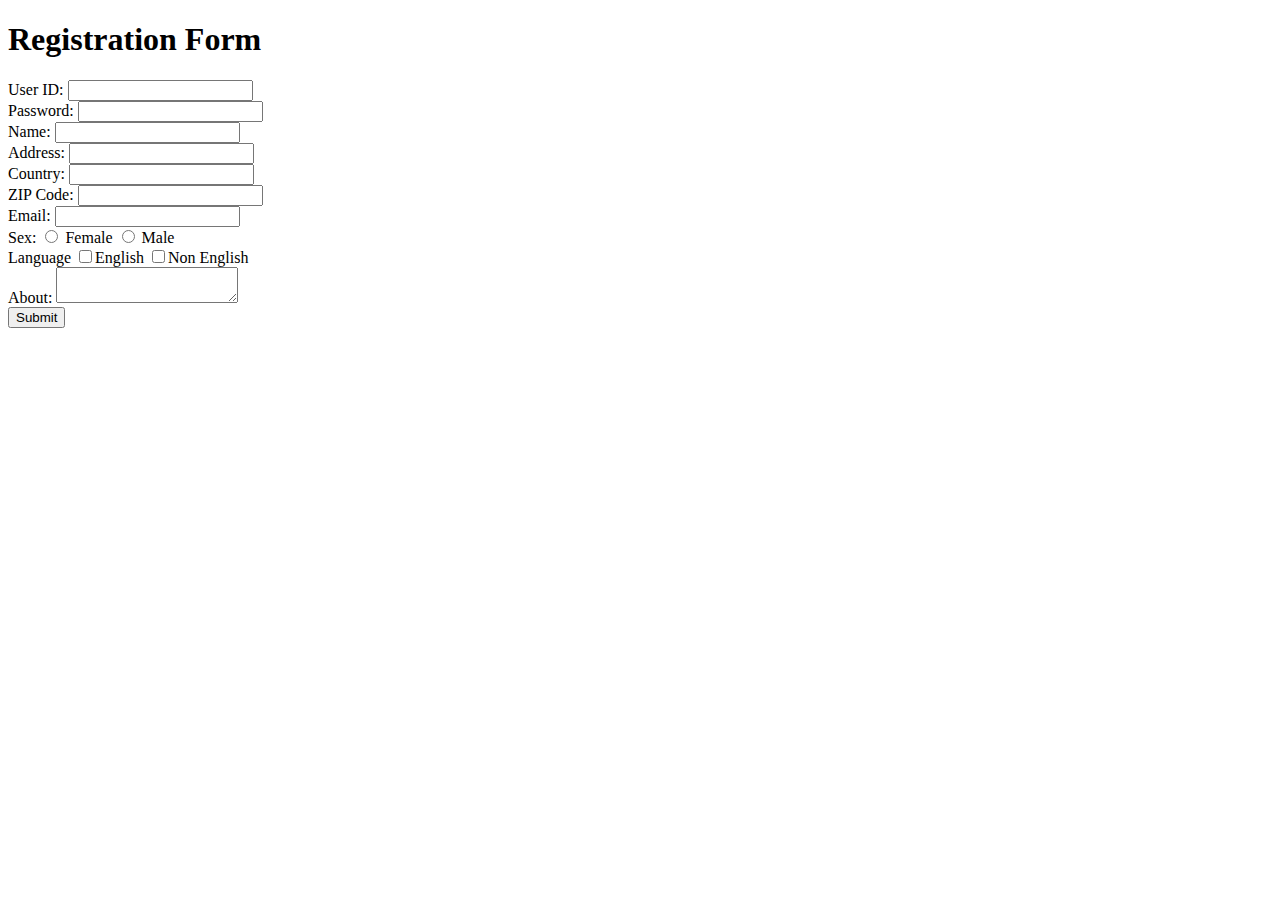
==== formValidation.html @ 9f6f335f "Create formValidation.html" ====
<!DOCTYPE html>
<html>
    <head>
        <title>Form Challenge</title>
    </head>

    <body>
        <h1>Registration Form</h1>

        <form action="info.php" method="post">

            <label for="id">User ID:</label>    <!--required field-->
                <input type="number" id="id" name="user_id" required
                minlength="5" maxlength="12">
            
            <br>

            <label for="password">Password:</label>     <!--required field-->
                <input type="password" id="password" name="password" required
                minlength="7" maxlength="12">  
                
            <br>

            <label for="name">Name:</label>     <!--required field-->
                <input type="text" id="name" name="user_name" required> <!--id must match label in for property | creates relationship between label and input element-->

            <br>

            <label for="address">Address:</label>   <!--optional field-->
                <input type="text" id="address" name="address" optional>
            
            <br>

            <label for="countries">Country:</label> <!--required field-->
                <input list="countries" required>    <!--select element sets the information in the form to be a list of options they should choose from-->
                <datalist id="countries">      <!--datalist element represents preset options available for user upon dropdown-->
                    <option value="South Africa">
                    <option value="Botswana">
                    <option value="Namibia">
                    <option value="Zimbabwe">
                    <option value="Mozambique">
                    <option value="UK">
                    <option value="USA">
                    <option value="Spain">
                    <option value="Mexico">
                    <option value="Canada">
                </datalist>

            <br>

            <label for="zipcode">ZIP Code:</label>  <!--required field-->
                <input type="number" id="zipcode" name="zipcode" required> <!--number type only allows user to enter numeric values | required information (form won't submit without it)-->

            <br>

            <label for="mail">Email:</label>    <!--required field-->
                <input type="email" id="mail" name="user_mail" required> <!--email input type ensures that users submit information in a valid email format when submitting data in the form otherwise code won't run (submission not allowed)-->
           
            <br>

            <label for="gender" required>Sex:</label>     <!--required field-->
                    <input type="radio" name="gender" value="female"> Female  <!--required element ensures form cannot be submitted unless certain information has been given-->
                    <input type="radio" name="gender" value="male"> Male    <!--radio type with different values ensures user can only pick one option at a time (such as with the gender choices)-->
            <br>

            <label for="language" required>Language</label>     <!--required field-->
                <input type="checkbox" id="language" value="english">English    <!--checkboxes allow for multiple selection of options-->
                <input type="checkbox" id="language" value="non-english">Non English    

            <br>

            <label for="about">About:</label>   <!--optional field-->
            <textarea type="text"></textarea>

            <br>

            <input type="submit" value="Submit">    <!--submit button will submit form if all information is up to standard-->

        </form>
    </body>
</html>
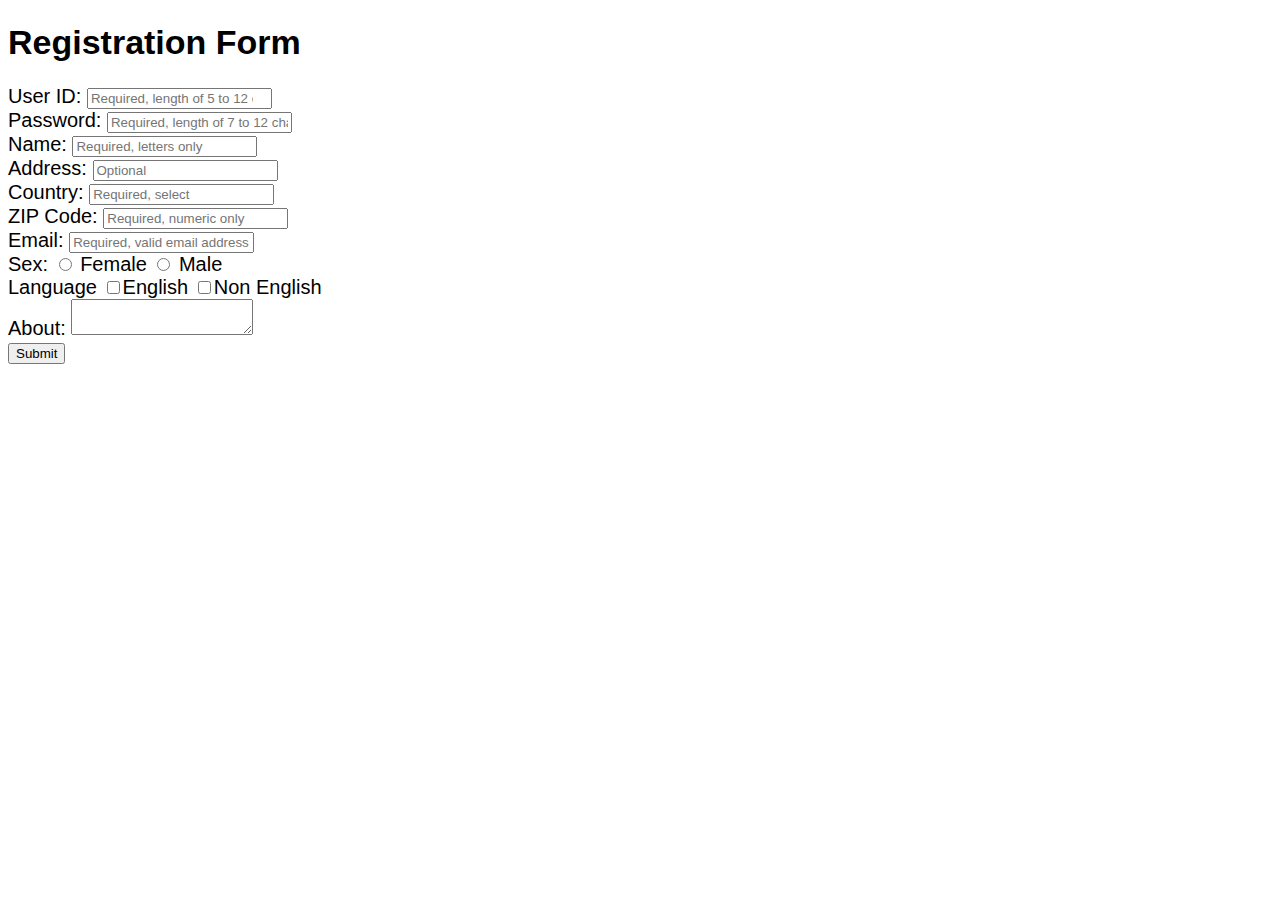
==== commit c16e1ba7: "modified files" ====
--- a/formValidation.html
+++ b/formValidation.html
@@ -2,37 +2,41 @@
 <html>
     <head>
         <title>Form Challenge</title>
+        <link rel="stylesheet" type="text/css" href="css/formValidation.css">   <!--link css stylesheet to html file so they co-run when file opens-->
     </head>
 
     <body>
-        <h1>Registration Form</h1>
+        <h1 class="h1">Registration Form</h1>
 
         <form action="info.php" method="post">
 
             <label for="id">User ID:</label>    <!--required field-->
-                <input type="number" id="id" name="user_id" required
-                minlength="5" maxlength="12">
+                <input type="number" id="id" name="user_id" placeholder="Required, length of 5 to 12 characters" 
+                required
+                minlength="5" maxlength="12">   <!--placeholder is the text that appears in form fields before information is entered-->
             
             <br>
 
             <label for="password">Password:</label>     <!--required field-->
-                <input type="password" id="password" name="password" required
+                <input type="password" id="password" name="password" placeholder="Required, length of 7 to 12 characters"
+                required
                 minlength="7" maxlength="12">  
                 
             <br>
 
             <label for="name">Name:</label>     <!--required field-->
-                <input type="text" id="name" name="user_name" required> <!--id must match label in for property | creates relationship between label and input element-->
+                <input type="text" id="name" name="user_name" placeholder="Required, letters only"
+                required> <!--id must match label in for property | creates relationship between label and input element-->
 
             <br>
 
             <label for="address">Address:</label>   <!--optional field-->
-                <input type="text" id="address" name="address" optional>
+                <input type="text" id="address" name="address" placeholder="Optional">
             
             <br>
 
             <label for="countries">Country:</label> <!--required field-->
-                <input list="countries" required>    <!--select element sets the information in the form to be a list of options they should choose from-->
+                <input list="countries" placeholder="Required, select" required>    <!--select element sets the information in the form to be a list of options they should choose from-->
                 <datalist id="countries">      <!--datalist element represents preset options available for user upon dropdown-->
                     <option value="South Africa">
                     <option value="Botswana">
@@ -49,12 +53,14 @@
             <br>
 
             <label for="zipcode">ZIP Code:</label>  <!--required field-->
-                <input type="number" id="zipcode" name="zipcode" required> <!--number type only allows user to enter numeric values | required information (form won't submit without it)-->
+                <input type="number" id="zipcode" name="zipcode" placeholder="Required, numeric only"
+                required> <!--number type only allows user to enter numeric values | required information (form won't submit without it)-->
 
             <br>
 
             <label for="mail">Email:</label>    <!--required field-->
-                <input type="email" id="mail" name="user_mail" required> <!--email input type ensures that users submit information in a valid email format when submitting data in the form otherwise code won't run (submission not allowed)-->
+                <input type="email" id="mail" name="user_mail" placeholder="Required, valid email address only"
+                required> <!--email input type ensures that users submit information in a valid email format when submitting data in the form otherwise code won't run (submission not allowed)-->
            
             <br>
 
--- a/css/formValidation.css
+++ b/css/formValidation.css
@@ -0,0 +1,11 @@
+body {
+  font-family: Calibri, Candara, Arial, sans-serif;
+  font-size:20px;
+  background-color: white;
+  }
+
+.h1 {
+  font-size:34px;
+  }
+
+
